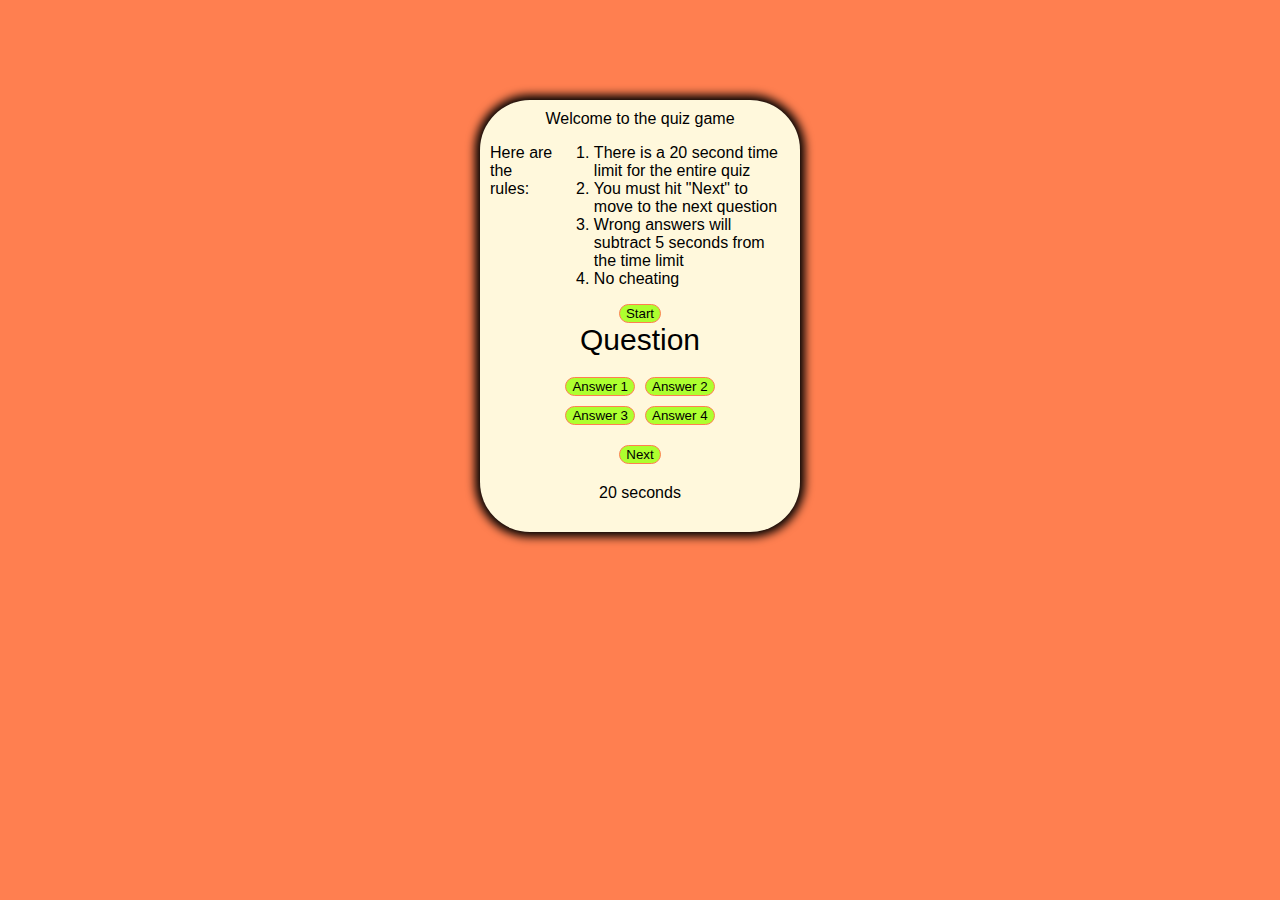
==== index.html @ 6278b237 "restarted and created html skeleton and added some js" ====
<!DOCTYPE html>
<html lang="en">
<head>
    <meta charset="UTF-8">
    <meta http-equiv="X-UA-Compatible" content="IE=edge">
    <meta name="viewport" content="width=device-width, initial-scale=1.0">
    <link rel="stylesheet" href="./assets/css/style.css">
    <title>Fun with APIs</title>
</head>
<body>
    <!-- <header class="header">
        Welcome to the quiz game
    </header> -->

    <div class="container"> 
        <header class="header">Welcome to the quiz game</header>
        <div class="rules">
            <p>
                Here are the rules:
            </p>
            <ol>
                <li>There is a 20 second time limit for the entire quiz</li>
                <li>You must hit "Next" to move to the next question</li>
                <li>Wrong answers will subtract 5 seconds from the time limit</li>
                <li>No cheating</li>
            </ol>
        </div>
        
        
        <div id="questionContainer" class="hide">
            <div class="controls">
                <button id="startButton" class="startButton btn">Start</button>
            </div>
            <div class="question" id="question">Question</div>

            <div id="answerbuttons" class="buttonGrid">
                <button class="btn">Answer 1</button>
                <button class="btn">Answer 2</button> 
                <button class="btn">Answer 3</button> 
                <button class="btn">Answer 4</button> 
            </div>
        </div>
        <div class="controls">

            <button id="nextButton" class="nextButton btn">Next</button>
        </div> 
        <div class="timer">
            20 seconds
        </div>
    </div>
</body>
<script src="./assets/js/script.js"></script>
</html>
---- assets/css/style.css ----
body {
    padding: 0;
    margin: 0;
    display: flex;
    justify-content: center;
    background-color: coral;
    font-family:'Gill Sans', 'Gill Sans MT', Calibri, 'Trebuchet MS', sans-serif;
}
.header{
    display: flex;
    justify-content: center;

}
.rules {
    display: flex;
    justify-content: center;
}
.container {
    border: 5xp solid;
    width: 300px;
    max-width: 30%;
    background: cornsilk;
    padding: 10px;
    box-shadow: 0 0 10px 2;
    margin-top: 100px;
    border-radius: 50px;
    box-shadow: 0 0 10px 5px;
}
.question {
    display: flex;
    border-color: black;
    justify-content: center;
    font-size: 30px;
}
.buttonGrid {
    display: grid;
    grid-template-columns: repeat(2, auto);
    border-color: black;
    justify-content: center;
    gap: 10px;
    margin: 20px 0;
}
.btn {
    border: 1px solid coral;
    background-color: greenyellow;
    border-radius: 30px;

}
.btn:hover {
    border-color: black;

}

.controls {
    display: flex;
    /* border: 5px solid; */
    border-color: black;
    justify-content: center;
    align-items: center;
}

.timer {
    display: flex;
    justify-content: center;
    margin: 20px 0;
}
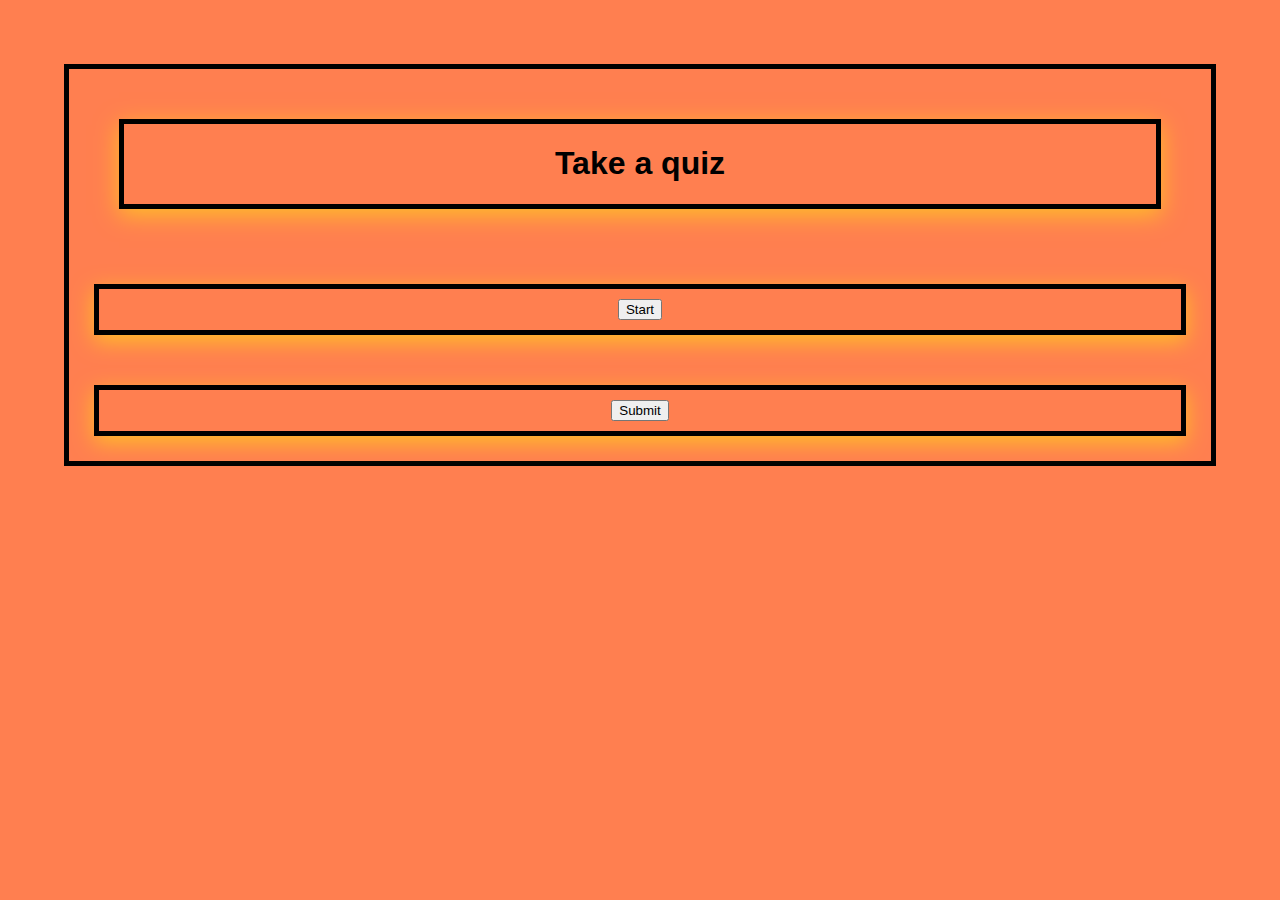
==== commit a1fd3026: "added answer buttons" ====
--- a/index.html
+++ b/index.html
@@ -5,49 +5,48 @@
     <meta http-equiv="X-UA-Compatible" content="IE=edge">
     <meta name="viewport" content="width=device-width, initial-scale=1.0">
     <link rel="stylesheet" href="./assets/css/style.css">
-    <title>Fun with APIs</title>
+    <title>Quiz</title>
 </head>
-<body>
-    <!-- <header class="header">
-        Welcome to the quiz game
-    </header> -->
+<body class="bodyContainer">
+    <header class="headerContainer">
+        <h1 class="h1Container">Take a quiz</h1>
+    </header>
+    <div class="submitContainer">
+        <button class="submitButton" id="start">Start</button>
+    </div>
+    <div class="quizContainer">
+        <div class="questionContainer">
+            <h2 id="question">Question</h2>
+        </div>
 
-    <div class="container"> 
-        <header class="header">Welcome to the quiz game</header>
-        <div class="rules">
-            <p>
-                Here are the rules:
-            </p>
-            <ol>
-                <li>There is a 20 second time limit for the entire quiz</li>
-                <li>You must hit "Next" to move to the next question</li>
-                <li>Wrong answers will subtract 5 seconds from the time limit</li>
-                <li>No cheating</li>
-            </ol>
-        </div>
-        
-        
-        <div id="questionContainer" class="hide">
-            <div class="controls">
-                <button id="startButton" class="startButton btn">Start</button>
+        <div class="answersContainer">
+            <div class="timerContainer">
+                Timer
             </div>
-            <div class="question" id="question">Question</div>
-
-            <div id="answerbuttons" class="buttonGrid">
-                <button class="btn">Answer 1</button>
-                <button class="btn">Answer 2</button> 
-                <button class="btn">Answer 3</button> 
-                <button class="btn">Answer 4</button> 
-            </div>
-        </div>
-        <div class="controls">
-
-            <button id="nextButton" class="nextButton btn">Next</button>
-        </div> 
-        <div class="timer">
-            20 seconds
+            <ul id="quizQuestions">
+                <li>
+                    <button data-correct="false" class="answer" id="a"></button>
+                    <label for="a" id="answerA"></label>
+                </li>
+                <li>
+                    <button data-correct="false" class="answer" id="b"></button>
+                    <label for="b" id="answerB"></label>
+                </li>
+                <li>
+                    <button data-correct="false" class="answer" id="c"></button>
+                    <label for="c" id="answerC"></label>
+                </li>
+                <li>
+                    <button data-correct="false" class="answer" id="d"></button>
+                    <label for="d" id="answerD"></label>
+                </li>
+            </ul>
         </div>
     </div>
+    <div class="submitContainer">
+        <button class="submitButton" id="submit">Submit</button>
+    </div>
+<script src="./assets/js/script.js"></script>
 </body>
-<script src="./assets/js/script.js"></script>
+
 </html>--- a/assets/css/style.css
+++ b/assets/css/style.css
@@ -7,61 +7,75 @@
     background-color: coral;
     font-family:'Gill Sans', 'Gill Sans MT', Calibri, 'Trebuchet MS', sans-serif;
 }
-.header{
+/* .header{
     display: flex;
     justify-content: center;
 
+} */
+
+.bodyContainer {
+    display: flex;
+    flex-direction: column;
+    justify-content: center;
+    border: black 5px solid;
+    margin: 5%;
+    /* centers boxes on page */
+    /* align-items: center; */
 }
-.rules {
+.headerContainer{
     display: flex;
     justify-content: center;
+    border: black 5px solid;
+    max-width: 100%;
+    margin: 50px;
+    box-shadow: 0 0.4rem 1.4rem 0 rgba(255,255,0,0.5);
 }
-.container {
-    border: 5xp solid;
-    width: 300px;
-    max-width: 30%;
-    background: cornsilk;
-    padding: 10px;
-    box-shadow: 0 0 10px 2;
-    margin-top: 100px;
-    border-radius: 50px;
-    box-shadow: 0 0 10px 5px;
-}
-.question {
-    display: flex;
-    border-color: black;
-    justify-content: center;
-    font-size: 30px;
-}
-.buttonGrid {
-    display: grid;
-    grid-template-columns: repeat(2, auto);
-    border-color: black;
-    justify-content: center;
-    gap: 10px;
-    margin: 20px 0;
-}
-.btn {
-    border: 1px solid coral;
-    background-color: greenyellow;
-    border-radius: 30px;
-
-}
-.btn:hover {
-    border-color: black;
-
-}
-
-.controls {
-    display: flex;
-    /* border: 5px solid; */
-    border-color: black;
-    justify-content: center;
-    align-items: center;
-}
-
-.timer {
+.quizContainer {
     display: flex;
     justify-content: center;
-    margin: 20px 0;
-}+    /* centers boxes on page */
+    align-items: center;
+    border: black 5px solid;
+    flex-direction: column;
+    margin: 18px;
+}
+.questionContainer {
+    display: flex;
+    justify-content: center;
+    border: black 5px solid;
+    margin: 15px;
+    padding: 20px;
+    box-shadow: 0 0.4rem 1.4rem 0 rgba(255,255,0,0.5);
+}
+.timerContainer {
+    border: black 5px solid;
+    padding: 10px;
+    margin: 10px;
+    text-align: center;
+    box-shadow: 0 0.4rem 1.4rem 0 rgba(255,255,0,0.5);
+}
+.answersContainer {
+    display: flex;
+    border: black 5px solid;
+    margin: 15px;
+    padding: 40px;
+    flex-direction: column;
+    box-shadow: 0 0.4rem 1.4rem 0 rgba(255,255,0,0.5);
+}
+.answersContainer li {
+    list-style: none;
+    display: flex;
+    /* border: black 5px solid; */
+    margin: 5%;
+    justify-content: left;
+    box-shadow: 0 0.4rem 1.4rem 0 rgba(255,255,0,0.5);
+}
+.submitContainer {
+    display: flex;
+    justify-content: center;
+    /* align-items: center; */
+    border: black 5px solid;
+    margin: 25px;
+    padding: 10px;
+    box-shadow: 0 0.4rem 1.4rem 0 rgba(255,255,0,0.5);
+}
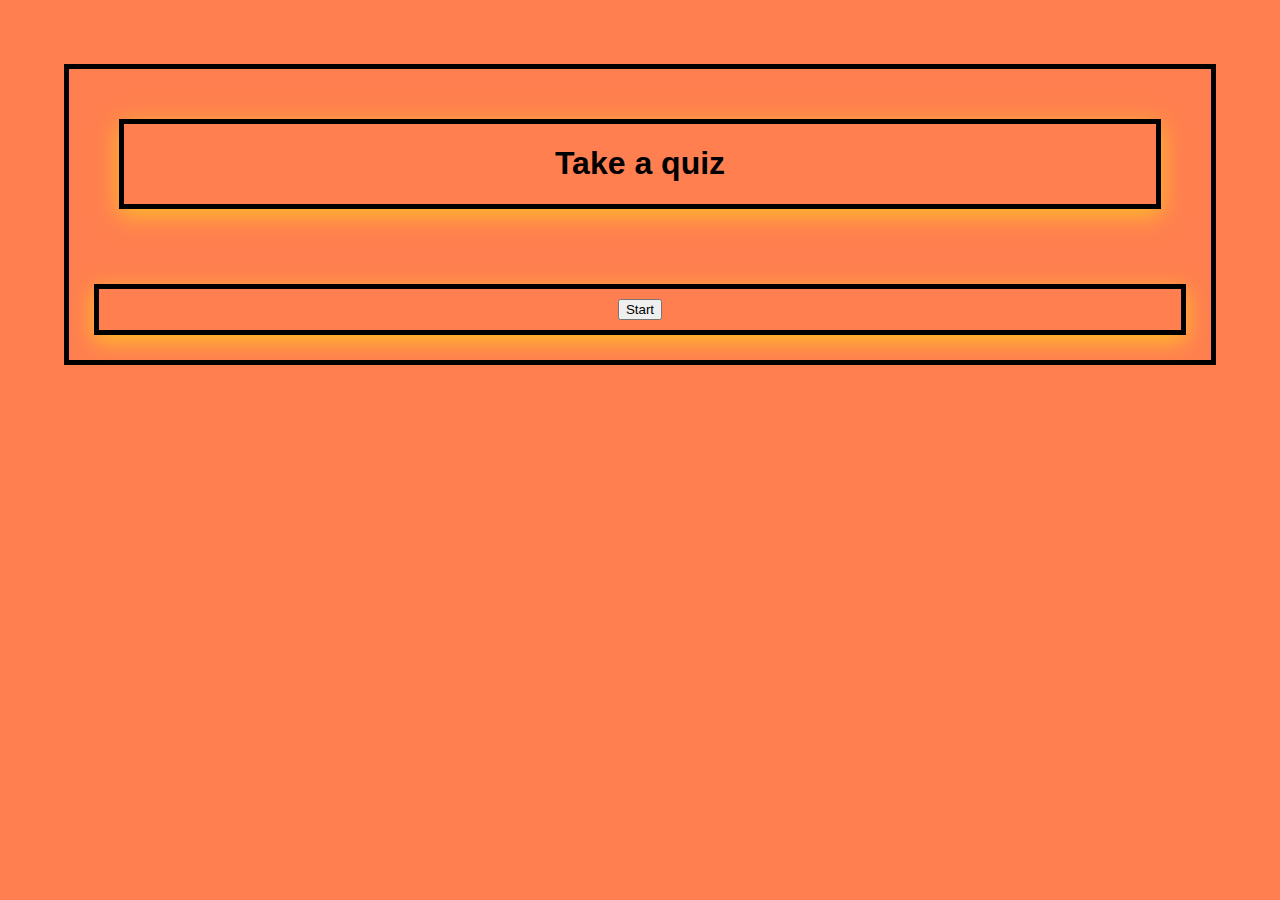
==== commit 6d78cbfa: "DOM" ====
--- a/index.html
+++ b/index.html
@@ -11,8 +11,8 @@
     <header class="headerContainer">
         <h1 class="h1Container">Take a quiz</h1>
     </header>
-    <div class="submitContainer">
-        <button class="submitButton" id="start">Start</button>
+    <div class="startContainer">
+        <button class="startButton" id="start">Start</button>
     </div>
     <div class="quizContainer">
         <div class="questionContainer">
@@ -44,7 +44,11 @@
         </div>
     </div>
     <div class="submitContainer">
+        <h3 id="scoreDisplay"></h3>
+        <input id="userScore" type="text">
+        <label for="userScore">Enter User Name</label>
         <button class="submitButton" id="submit">Submit</button>
+        <!-- <a href="/highscores.html">Check High Scores</a> -->
     </div>
 <script src="./assets/js/script.js"></script>
 </body>
--- a/assets/css/style.css
+++ b/assets/css/style.css
@@ -79,3 +79,12 @@
     padding: 10px;
     box-shadow: 0 0.4rem 1.4rem 0 rgba(255,255,0,0.5);
 }
+.startContainer {
+    display: flex;
+    justify-content: center;
+    /* align-items: center; */
+    border: black 5px solid;
+    margin: 25px;
+    padding: 10px;
+    box-shadow: 0 0.4rem 1.4rem 0 rgba(255,255,0,0.5);
+}